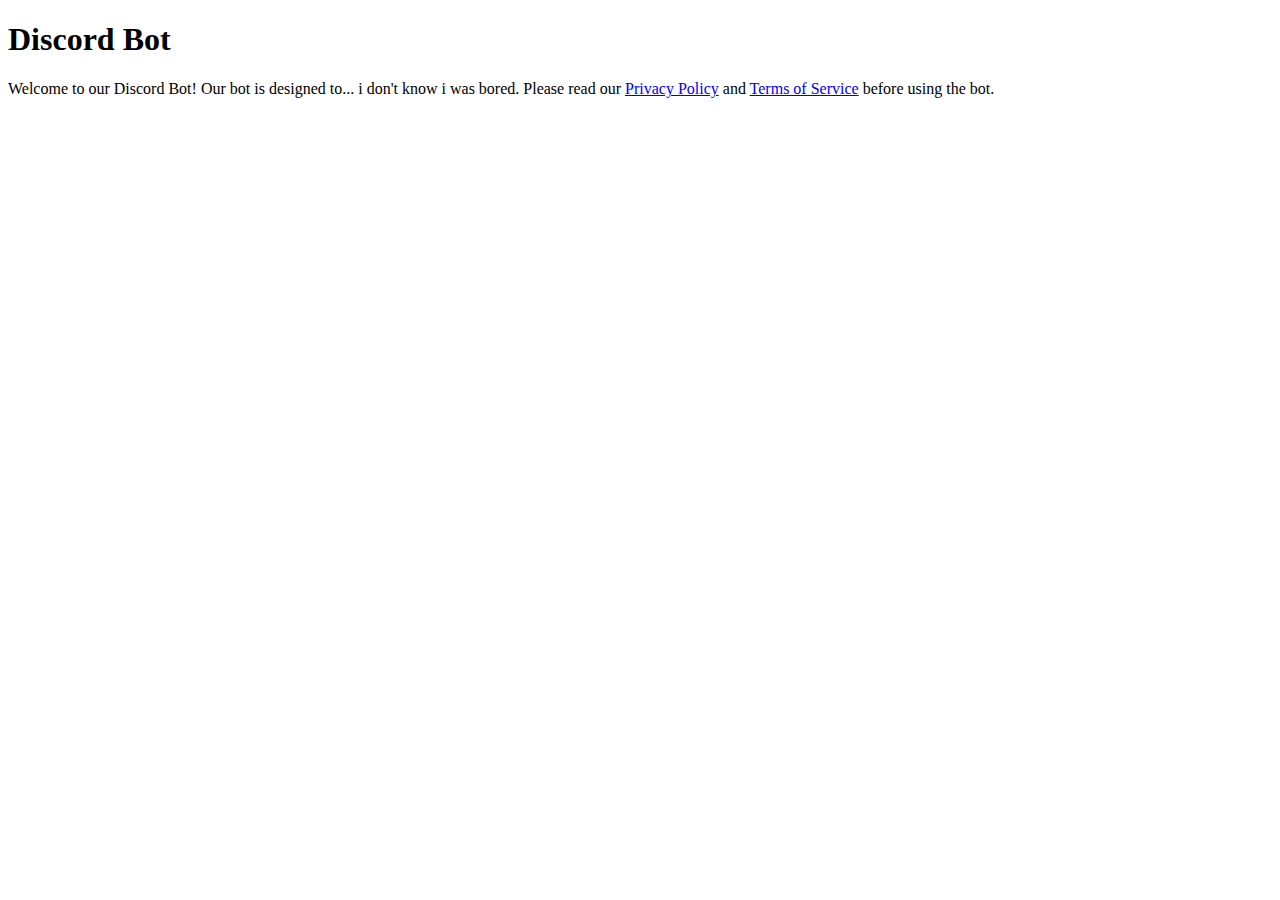
==== index.html @ a506dd09 "Create" ====
<!DOCTYPE html>
<html>
<head>
	<meta charset="utf-8">
	<title>Discord Bot - very epic bot</title>
</head>
<body>
	<h1>Discord Bot</h1>
	<p>Welcome to our Discord Bot! Our bot is designed to... i don't know i was bored. Please read our <a href="/privacypolicy">Privacy Policy</a> and <a href="/termsofservice">Terms of Service</a> before using the bot.</p>
</body>
</html>
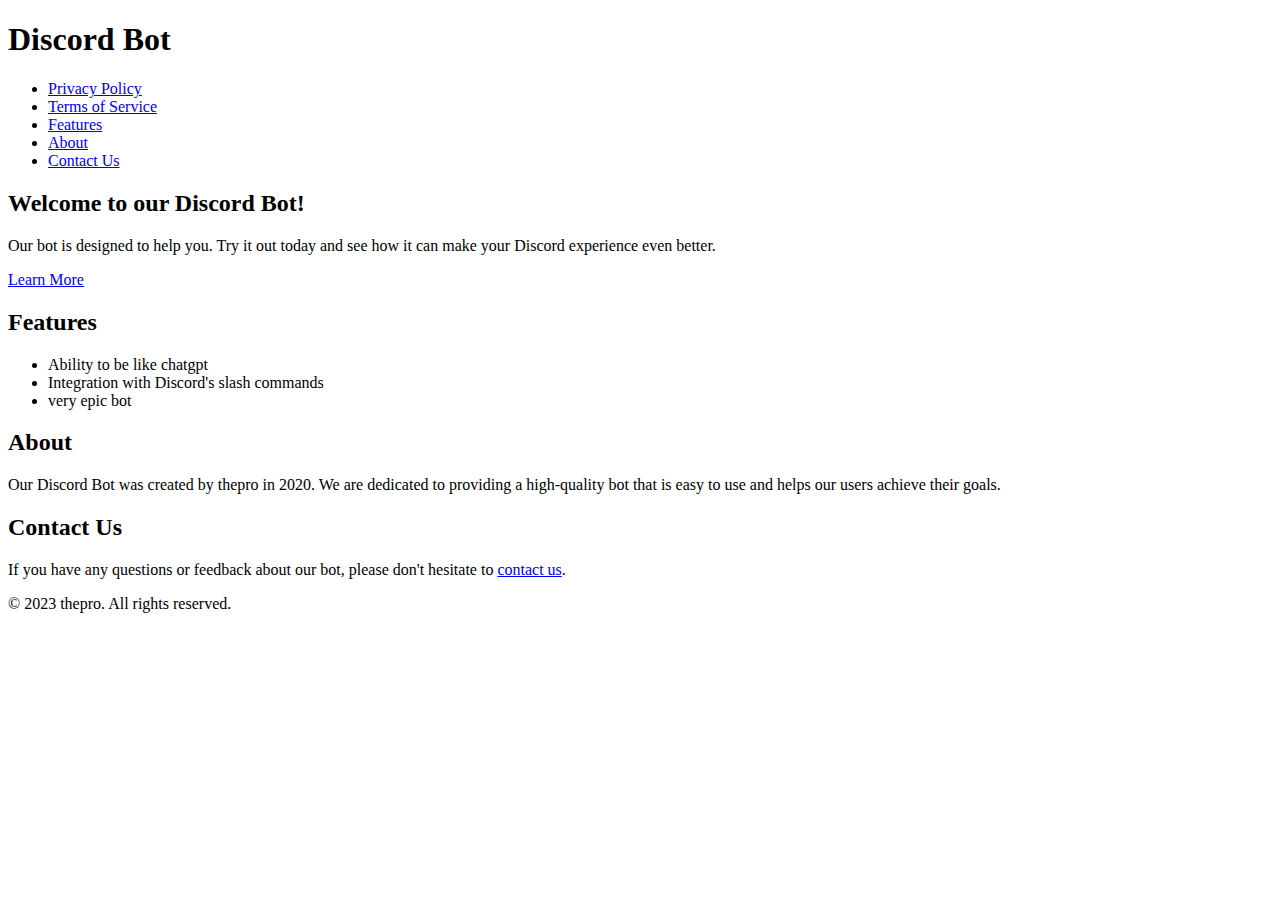
==== commit e0406dff: "Update index.html" ====
--- a/index.html
+++ b/index.html
@@ -2,10 +2,48 @@
 <html>
 <head>
 	<meta charset="utf-8">
-	<title>Discord Bot - very epic bot</title>
+	<title>very epic bot - Discord Bot</title>
 </head>
 <body>
-	<h1>Discord Bot</h1>
-	<p>Welcome to our Discord Bot! Our bot is designed to... i don't know i was bored. Please read our <a href="/privacypolicy">Privacy Policy</a> and <a href="/termsofservice">Terms of Service</a> before using the bot.</p>
-</body>
-</html>
+	<header>
+		<h1>Discord Bot</h1>
+		<nav>
+			<ul>
+				<li><a href="https://iakzs.github.io/veryepicbot/privacypolicy">Privacy Policy</a></li>
+				<li><a href="https://iakzs.github.io/veryepicbot/termsofservice">Terms of Service</a></li>
+				<li><a href="#features">Features</a></li>
+				<li><a href="#about">About</a></li>
+				<li><a href="#contact">Contact Us</a></li>
+			</ul>
+		</nav>
+	</header>
+<main>
+	<section id="hero">
+		<h2>Welcome to our Discord Bot!</h2>
+		<p>Our bot is designed to help you. Try it out today and see how it can make your Discord experience even better.</p>
+		<p><a href="#features" class="cta">Learn More</a></p>
+	</section>
+	
+	<section id="features">
+		<h2>Features</h2>
+		<ul>
+			<li>Ability to be like chatgpt</li>
+			<li>Integration with Discord's slash commands</li>
+			<li>very epic bot</li>
+		</ul>
+	</section>
+	
+	<section id="about">
+		<h2>About</h2>
+		<p>Our Discord Bot was created by thepro in 2020. We are dedicated to providing a high-quality bot that is easy to use and helps our users achieve their goals.</p>
+	</section>
+	
+	<section id="contact">
+		<h2>Contact Us</h2>
+		<p>If you have any questions or feedback about our bot, please don't hesitate to <a href="https://iakzs.github.io/veryepicbot/invitesup">contact us</a>.</p>
+	</section>
+</main>
+
+<footer>
+	<p>&copy; 2023 thepro. All rights reserved.</p>
+</footer>
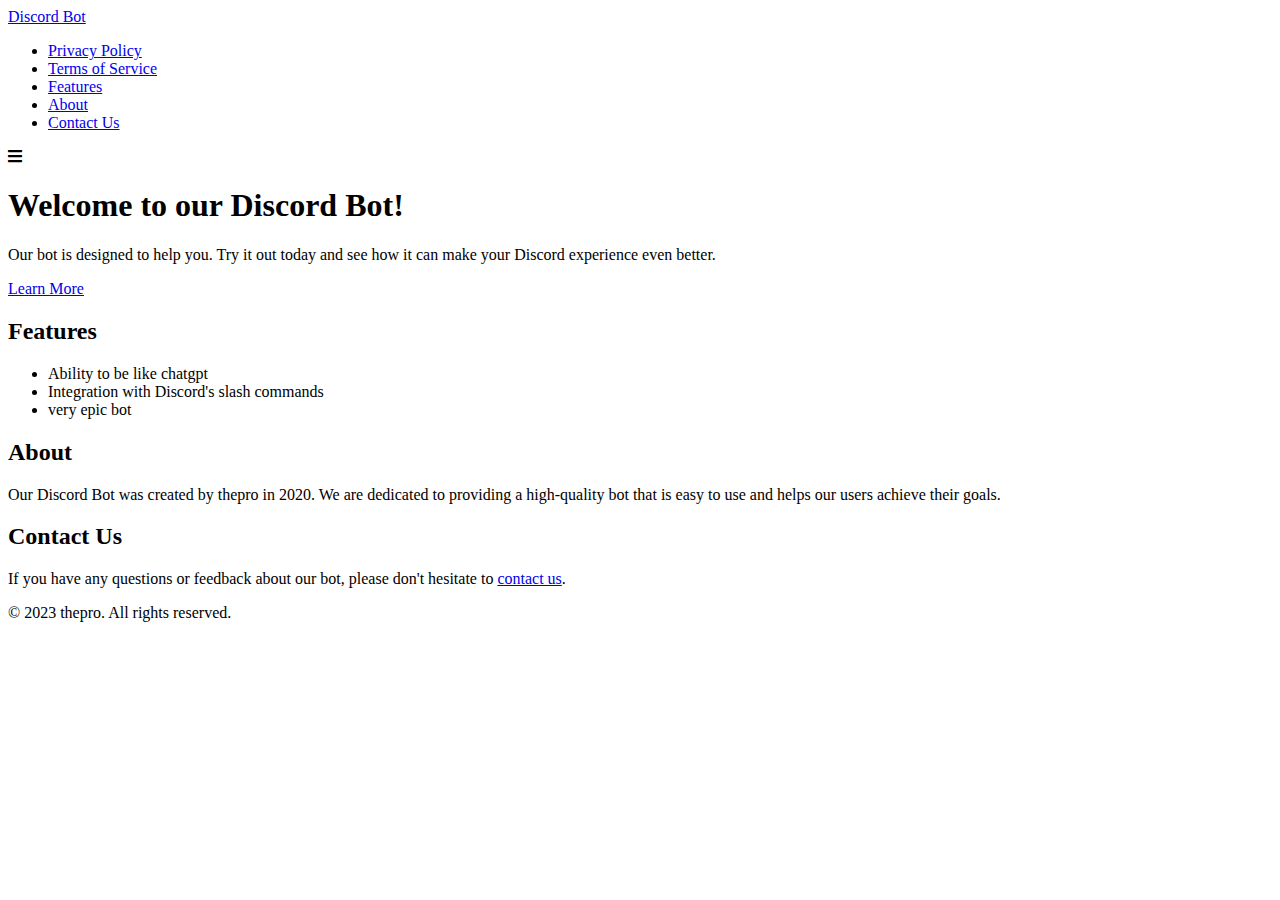
==== commit 6c3596f3: "Update index.html" ====
--- a/index.html
+++ b/index.html
@@ -1,49 +1,74 @@
 <!DOCTYPE html>
-<html>
+<html lang="en">
 <head>
-	<meta charset="utf-8">
-	<title>very epic bot - Discord Bot</title>
+  <meta charset="UTF-8">
+  <meta name="viewport" content="width=device-width, initial-scale=1.0">
+  <meta http-equiv="X-UA-Compatible" content="ie=edge">
+  <title>very epic bot - Discord Bot</title>
+  <link rel="stylesheet" href="https://fonts.googleapis.com/css?family=Open+Sans:400,600">
+  <link rel="stylesheet" href="https://cdnjs.cloudflare.com/ajax/libs/font-awesome/5.15.3/css/all.min.css">
+  <link rel="stylesheet" href="https://github.com/iakzs/veryepicbot/blob/main/style.css">
 </head>
 <body>
-	<header>
-		<h1>Discord Bot</h1>
-		<nav>
-			<ul>
-				<li><a href="https://iakzs.github.io/veryepicbot/privacypolicy">Privacy Policy</a></li>
-				<li><a href="https://iakzs.github.io/veryepicbot/termsofservice">Terms of Service</a></li>
-				<li><a href="#features">Features</a></li>
-				<li><a href="#about">About</a></li>
-				<li><a href="#contact">Contact Us</a></li>
-			</ul>
-		</nav>
-	</header>
-<main>
-	<section id="hero">
-		<h2>Welcome to our Discord Bot!</h2>
-		<p>Our bot is designed to help you. Try it out today and see how it can make your Discord experience even better.</p>
-		<p><a href="#features" class="cta">Learn More</a></p>
-	</section>
-	
-	<section id="features">
-		<h2>Features</h2>
-		<ul>
-			<li>Ability to be like chatgpt</li>
-			<li>Integration with Discord's slash commands</li>
-			<li>very epic bot</li>
-		</ul>
-	</section>
-	
-	<section id="about">
-		<h2>About</h2>
-		<p>Our Discord Bot was created by thepro in 2020. We are dedicated to providing a high-quality bot that is easy to use and helps our users achieve their goals.</p>
-	</section>
-	
-	<section id="contact">
-		<h2>Contact Us</h2>
-		<p>If you have any questions or feedback about our bot, please don't hesitate to <a href="https://iakzs.github.io/veryepicbot/invitesup">contact us</a>.</p>
-	</section>
-</main>
+  <header>
+    <div class="container">
+      <nav>
+        <div class="logo">
+          <a href="#">Discord Bot</a>
+        </div>
+        <ul class="nav-links">
+          <li><a href="https://iakzs.github.io/veryepicbot/privacypolicy">Privacy Policy</a></li>
+          <li><a href="https://iakzs.github.io/veryepicbot/termsofservice">Terms of Service</a></li>
+          <li><a href="#features">Features</a></li>
+          <li><a href="#about">About</a></li>
+          <li><a href="#contact">Contact Us</a></li>
+        </ul>
+        <div class="burger">
+          <i class="fas fa-bars"></i>
+        </div>
+      </nav>
+    </div>
+  </header>
 
-<footer>
-	<p>&copy; 2023 thepro. All rights reserved.</p>
-</footer>
+  <section id="hero">
+    <div class="container">
+      <h1>Welcome to our Discord Bot!</h1>
+      <p>Our bot is designed to help you. Try it out today and see how it can make your Discord experience even better.</p>
+      <a href="#features" class="cta">Learn More</a>
+    </div>
+  </section>
+
+  <section id="features">
+    <div class="container">
+      <h2>Features</h2>
+      <ul>
+        <li>Ability to be like chatgpt</li>
+        <li>Integration with Discord's slash commands</li>
+        <li>very epic bot</li>
+      </ul>
+    </div>
+  </section>
+
+  <section id="about">
+    <div class="container">
+      <h2>About</h2>
+      <p>Our Discord Bot was created by thepro in 2020. We are dedicated to providing a high-quality bot that is easy to use and helps our users achieve their goals.</p>
+    </div>
+  </section>
+
+  <section id="contact">
+    <div class="container">
+      <h2>Contact Us</h2>
+      <p>If you have any questions or feedback about our bot, please don't hesitate to <a href="https://iakzs.github.io/veryepicbot/invitesup">contact us</a>.</p>
+    </div>
+  </section>
+
+  <footer>
+    <div class="container">
+      <p>&copy; 2023 thepro. All rights reserved.</p>
+    </div>
+  </footer>
+
+  <script src="https://github.com/iakzs/daveryepicbot/blob/main/script.js"></script>
+</body>
+</html>
